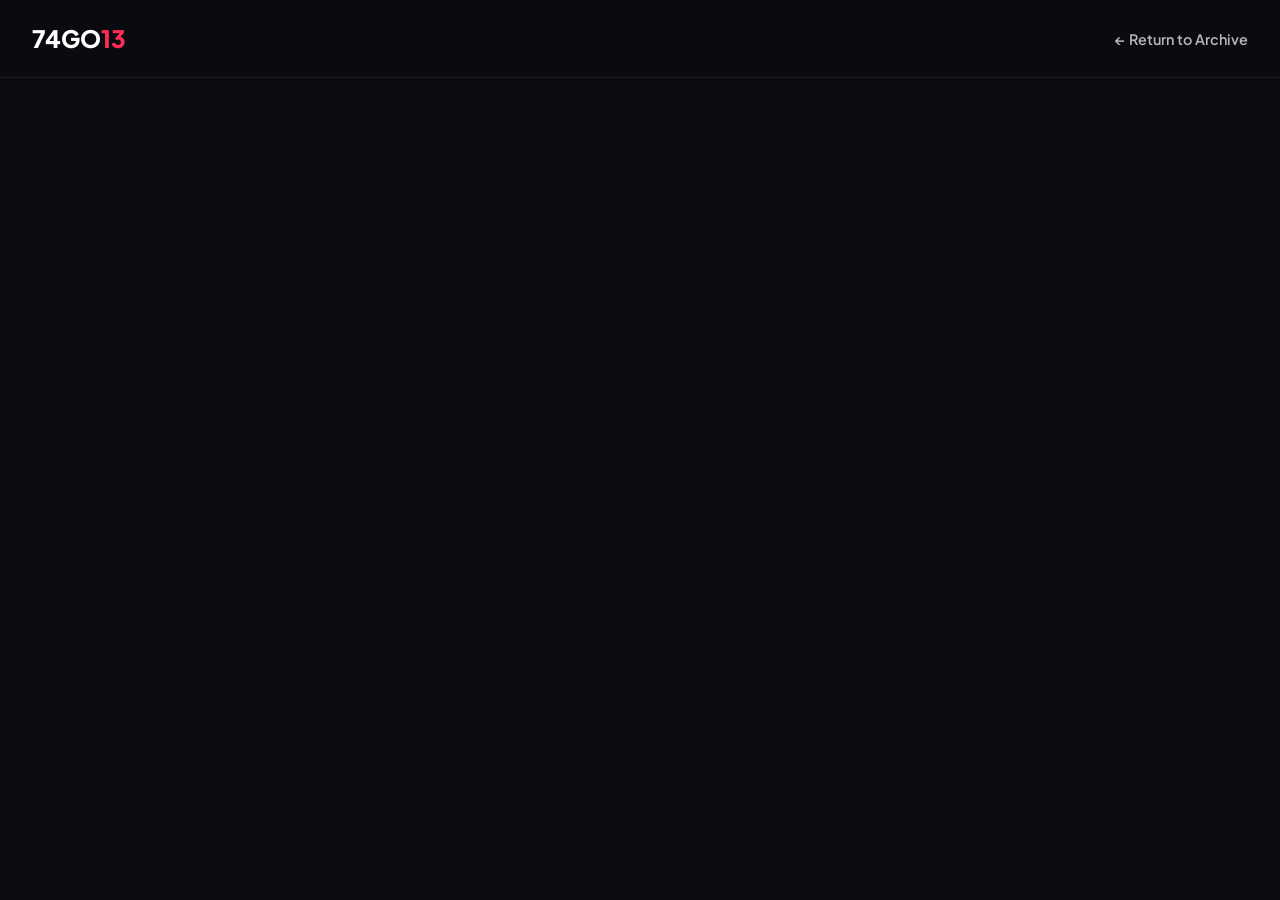
==== pack.html @ 70e7aae4 "Website Update (v2.0.0)" ====
<!DOCTYPE html>
<html lang="en">
<head>
    <meta charset="UTF-8">
    <meta name="viewport" content="width=device-width, initial-scale=1.0">
    <title>Download Pack | 74GO13 Archive</title>
    
    <meta name="description" content="Download 74go13 anime texture packs ported by Misumeh for Minecraft Java and Bedrock.">
    
    <script type="application/ld+json">
    {
      "@context": "https://schema.org",
      "@type": "SoftwareApplication",
      "name": "Anime Texture Pack",
      "operatingSystem": "Minecraft (Java/Bedrock)",
      "applicationCategory": "GameApplication",
      "author": {
        "@type": "Person",
        "name": "74go13"
      },
      "contributor": {
        "@type": "Person",
        "name": "Misumeh"
      }
    }
    </script>

    <link rel="stylesheet" href="style.css">
    <link href="https://fonts.googleapis.com/css2?family=Plus+Jakarta+Sans:wght@400;600;800&display=swap" rel="stylesheet">
</head>
<body class="detail-page">
    <header>
        <div class="header-container">
            <a href="index.html" class="logo">74GO<span>13</span></a>
            <nav><a href="index.html" class="back-link">← Return to Archive</a></nav>
        </div>
    </header>

    <main class="container">
        <div id="pack-content"></div>
    </main>

    <script src="script.js"></script>
    <script>
        document.addEventListener('DOMContentLoaded', () => {
            const packId = new URLSearchParams(window.location.search).get('id');
            if (packId) {
                fetchPacks().then(data => {
                    renderPackDetails(data, packId);
                    // Dynamically update page title for SEO
                    const pack = data.find(p => p.id === packId);
                    if(pack) document.title = `${pack.name} Texture Pack | 74go13 Archive`;
                });
            }
        });
    </script>
</body>
</html>
---- style.css ----
:root {
    --bg: #0a0c10;
    --surface: #14171f;
    --card: #1c212b;
    --accent: #ff2d55;
    --nsfw: #ff4747;
    --text: #ffffff;
    --text-dim: #94a3b8;
    --border: rgba(255, 255, 255, 0.08);
}

/* Global Reset */
* { margin: 0; padding: 0; box-sizing: border-box; }
a { color: inherit; text-decoration: none; transition: 0.3s; }
body { font-family: 'Plus Jakarta Sans', sans-serif; background: var(--bg); color: var(--text); line-height: 1.6; overflow-x: hidden; }

.container { max-width: 1400px; margin: 0 auto; padding: 0 2rem; }

/* Navigation */
header { background: rgba(10, 12, 16, 0.9); backdrop-filter: blur(15px); border-bottom: 1px solid var(--border); position: sticky; top: 0; z-index: 100; }
.header-container { max-width: 1400px; margin: 0 auto; padding: 1.2rem 2rem; display: flex; justify-content: space-between; align-items: center; }
.logo { font-size: 1.5rem; font-weight: 800; }
.logo span { color: var(--accent); }
nav a { margin-left: 2rem; font-weight: 600; font-size: 0.9rem; opacity: 0.7; }
nav a:hover, .back-link:hover { opacity: 1; color: var(--accent); }

/* Full-Width Hero */
.hero {
    position: relative;
    width: 100vw;
    height: 500px;
    display: flex;
    align-items: center;
    justify-content: center;
    text-align: center;
    overflow: hidden;
    margin-bottom: 4rem;
}

.hero-bg-slider {
    position: absolute;
    inset: -20px;
    background-size: cover;
    background-position: center;
    filter: blur(30px) brightness(0.3);
    z-index: 1;
    transition: background-image 1.5s ease-in-out;
}

.hero-content { position: relative; z-index: 2; padding: 0 1rem; }
.hero-content h2 { font-size: clamp(2.5rem, 6vw, 4rem); font-weight: 800; margin-bottom: 1rem; }
.hero-content p { color: var(--text-dim); max-width: 600px; margin: 0 auto; font-size: 1.1rem; }
.badge-tag { color: var(--accent); text-transform: uppercase; letter-spacing: 3px; font-weight: 800; font-size: 0.8rem; display: block; margin-bottom: 1rem; }

/* Grid & Cards */
.section { margin-bottom: 5rem; }
.section-header { display: flex; align-items: center; gap: 2rem; margin-bottom: 2.5rem; }
.header-line { height: 1px; background: var(--border); flex-grow: 1; }
.grid { display: grid; grid-template-columns: repeat(auto-fill, minmax(280px, 1fr)); gap: 2rem; }

.card { background: var(--card); border-radius: 20px; overflow: hidden; border: 1px solid var(--border); }
.card:hover { transform: translateY(-8px); border-color: var(--accent); }
.card-img { position: relative; width: 100%; padding-top: 100%; } /* 1:1 Square */
.card-img img { position: absolute; inset: 0; width: 100%; height: 100%; object-fit: cover; }
.card-info { padding: 1.5rem; text-align: center; font-weight: 700; }

/* NSFW Specifics */
.nsfw-text { color: var(--nsfw); }
.nsfw-line { background: var(--nsfw); opacity: 0.3; }
.blur-nsfw { filter: blur(30px) brightness(0.6); }
.nsfw-tag { background: var(--nsfw); color: white; padding: 4px 12px; border-radius: 6px; font-size: 0.7rem; font-weight: 900; position: absolute; top: 15px; right: 15px; z-index: 10; }

/* Pack Detail Split Layout */
.pack-split { display: grid; grid-template-columns: 1fr 1.2fr; gap: 4rem; padding-top: 2rem; }
@media (max-width: 1024px) { .pack-split { grid-template-columns: 1fr; } }

.dl-section { display: flex; flex-direction: column; gap: 2rem; }
.dl-card { background: var(--surface); padding: 2.5rem; border-radius: 24px; border: 1px solid var(--border); }
.dl-btn { 
    display: block; width: 100%; padding: 1.2rem; background: var(--card); 
    border: 1px solid var(--border); border-radius: 14px; text-align: center; 
    font-weight: 700; margin-bottom: 1rem; 
}
.dl-btn:hover { background: var(--accent); border-color: var(--accent); transform: scale(1.02); }
.dl-btn.patreon { background: var(--nsfw); border: none; }

/* Quick Install Steps */
.step-item { background: rgba(255,255,255,0.03); padding: 1.5rem; border-radius: 15px; margin-bottom: 1rem; border-left: 4px solid var(--accent); }
.step-item b { color: var(--accent); display: block; margin-bottom: 5px; text-transform: uppercase; font-size: 0.75rem; }

/* Preview Column */
.preview-col img { width: 100%; border-radius: 24px; margin-bottom: 2rem; border: 1px solid var(--border); box-shadow: 0 20px 40px rgba(0,0,0,0.4); }

footer { padding: 4rem; text-align: center; opacity: 0.4; font-size: 0.8rem; }
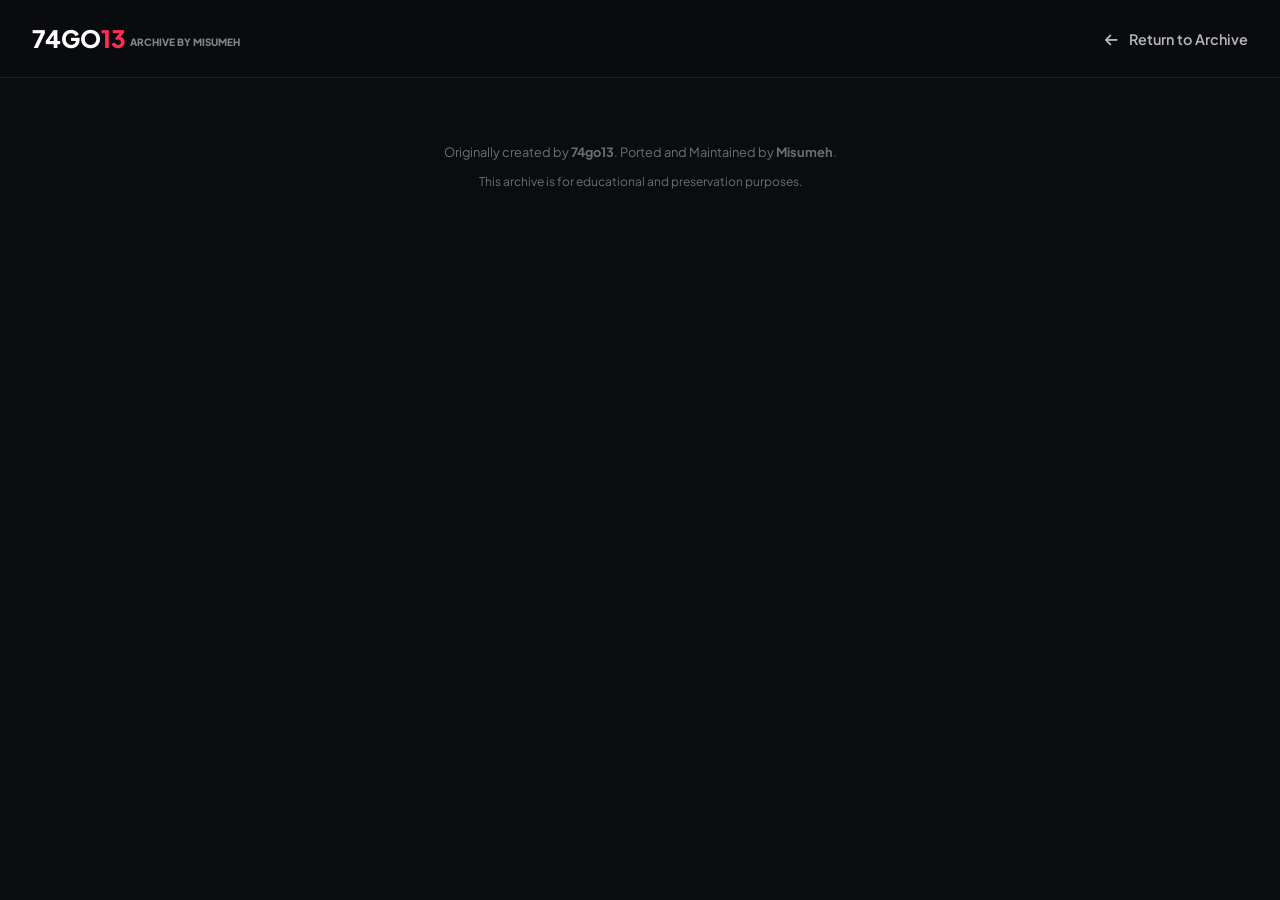
==== commit a6a116ee: "Add icons, branding, footer and style tweaks Introduce Font Awesome and add icons to navigation and " ====
--- a/pack.html
+++ b/pack.html
@@ -26,19 +26,25 @@
     </script>
 
     <link rel="stylesheet" href="style.css">
+    <link rel="stylesheet" href="https://cdnjs.cloudflare.com/ajax/libs/font-awesome/6.5.1/css/all.min.css">
     <link href="https://fonts.googleapis.com/css2?family=Plus+Jakarta+Sans:wght@400;600;800&display=swap" rel="stylesheet">
 </head>
 <body class="detail-page">
     <header>
         <div class="header-container">
-            <a href="index.html" class="logo">74GO<span>13</span></a>
-            <nav><a href="index.html" class="back-link">← Return to Archive</a></nav>
+            <a href="index.html" class="logo">74GO<span>13</span> <small style="font-size: 10px; opacity: 0.5; vertical-align: middle;">ARCHIVE BY MISUMEH</small></a>
+            <nav><a href="index.html" class="back-link"><i class="fa-solid fa-arrow-left margin-icon"></i> Return to Archive</a></nav>
         </div>
     </header>
 
     <main class="container">
         <div id="pack-content"></div>
     </main>
+    <footer>
+        
+        <p>Originally created by <strong>74go13</strong>. Ported and Maintained by <strong>Misumeh</strong>.</p>
+        <p style="margin-top: 10px; font-size: 12px;">This archive is for educational and preservation purposes.</p>
+    </footer>
 
     <script src="script.js"></script>
     <script>
--- a/style.css
+++ b/style.css
@@ -16,7 +16,7 @@
 
 .container { max-width: 1400px; margin: 0 auto; padding: 0 2rem; }
 
-/* Navigation */
+/* Navigation Header */
 header { background: rgba(10, 12, 16, 0.9); backdrop-filter: blur(15px); border-bottom: 1px solid var(--border); position: sticky; top: 0; z-index: 100; }
 .header-container { max-width: 1400px; margin: 0 auto; padding: 1.2rem 2rem; display: flex; justify-content: space-between; align-items: center; }
 .logo { font-size: 1.5rem; font-weight: 800; }
@@ -24,11 +24,11 @@
 nav a { margin-left: 2rem; font-weight: 600; font-size: 0.9rem; opacity: 0.7; }
 nav a:hover, .back-link:hover { opacity: 1; color: var(--accent); }
 
-/* Full-Width Hero */
+/* Hero Section */
 .hero {
     position: relative;
     width: 100vw;
-    height: 500px;
+    height: 80vh;
     display: flex;
     align-items: center;
     justify-content: center;
@@ -42,7 +42,7 @@
     inset: -20px;
     background-size: cover;
     background-position: center;
-    filter: blur(30px) brightness(0.3);
+    filter: blur(30px) brightness(0.2);
     z-index: 1;
     transition: background-image 1.5s ease-in-out;
 }
@@ -50,8 +50,32 @@
 .hero-content { position: relative; z-index: 2; padding: 0 1rem; }
 .hero-content h2 { font-size: clamp(2.5rem, 6vw, 4rem); font-weight: 800; margin-bottom: 1rem; }
 .hero-content p { color: var(--text-dim); max-width: 600px; margin: 0 auto; font-size: 1.1rem; }
-.badge-tag { color: var(--accent); text-transform: uppercase; letter-spacing: 3px; font-weight: 800; font-size: 0.8rem; display: block; margin-bottom: 1rem; }
+.badge { color: var(--accent); text-transform: uppercase; letter-spacing: 3px; font-weight: 800; font-size: 0.8rem; display: block; margin-bottom: 1rem; }
 
+.badge-tag {
+    background: rgba(82, 39, 39, 0.363); color: var(--accent);
+    padding: 6px 16px; border-radius: 50px; display: inline-block;
+    font-size: 0.8rem; font-weight: 800; margin-bottom: 1rem;
+    border: 1px solid var(--accent);
+    text-transform: uppercase;
+    display: block;       /* Deja de ser inline para ocupar su propia línea */
+    width: fit-content;   /* El ancho se ajusta solo al texto */
+    margin-left: auto;    /* Empuja desde la izquierda */
+    margin-right: auto;   /* Empuja desde la derecha */
+}
+
+.home-btn {
+    background: var(--accent); color: white; padding: 18px 45px;
+    border-radius: 14px; font-weight: 700; display: inline-block;
+    margin-top: 2rem; border: 1px solid var(--accent);
+}
+
+.home-btn:hover { transform: translateY(-3px); box-shadow: 0 10px 20px var(--accent-glow); }
+
+.search-bar {
+    background: rgba(255,255,255,0.05); border: 1px solid var(--border);
+    padding: 10px 20px; border-radius: 12px; color: #fff; width: 280px;
+    transition: 0.3s; font-size: 0.9rem; font-weight: 500; }
 /* Grid & Cards */
 .section { margin-bottom: 5rem; }
 .section-header { display: flex; align-items: center; gap: 2rem; margin-bottom: 2.5rem; }
@@ -62,7 +86,7 @@
 .card:hover { transform: translateY(-8px); border-color: var(--accent); }
 .card-img { position: relative; width: 100%; padding-top: 100%; } /* 1:1 Square */
 .card-img img { position: absolute; inset: 0; width: 100%; height: 100%; object-fit: cover; }
-.card-info { padding: 1.5rem; text-align: center; font-weight: 700; }
+.card-info { padding: 0.8rem; text-align: center; font-weight: 700; }
 
 /* NSFW Specifics */
 .nsfw-text { color: var(--nsfw); }
@@ -84,6 +108,8 @@
 .dl-btn:hover { background: var(--accent); border-color: var(--accent); transform: scale(1.02); }
 .dl-btn.patreon { background: var(--nsfw); border: none; }
 
+
+
 /* Quick Install Steps */
 .step-item { background: rgba(255,255,255,0.03); padding: 1.5rem; border-radius: 15px; margin-bottom: 1rem; border-left: 4px solid var(--accent); }
 .step-item b { color: var(--accent); display: block; margin-bottom: 5px; text-transform: uppercase; font-size: 0.75rem; }
@@ -91,4 +117,8 @@
 /* Preview Column */
 .preview-col img { width: 100%; border-radius: 24px; margin-bottom: 2rem; border: 1px solid var(--border); box-shadow: 0 20px 40px rgba(0,0,0,0.4); }
 
-footer { padding: 4rem; text-align: center; opacity: 0.4; font-size: 0.8rem; }+footer { padding: 4rem; text-align: center; opacity: 0.4; font-size: 0.8rem; }
+
+.margin-icon {
+    margin-right: 8px;
+}
